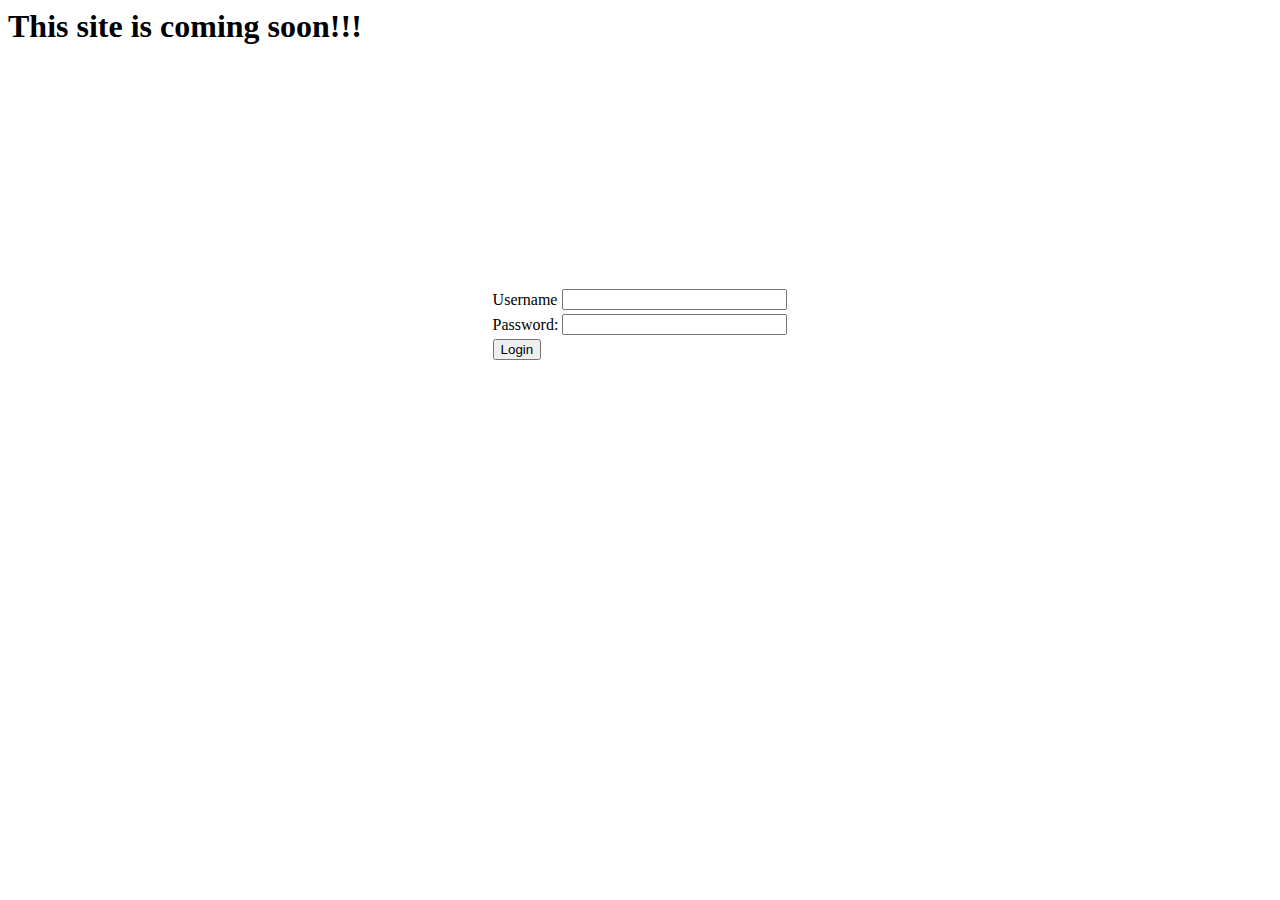
==== index.html @ a48bc4ae "nitial commit" ====
<html>
<head>
<div class="jumbotron text-center">
<h1>This site is coming soon!!!</h1>
</div>
</head>
<body>
<br>
<br>
<br>
<br>
<br>
<br>
<br>
<br>
<br>
<br>
<br>
<br>
<form>
<table width="20%"  align="center">

<tr>
<td colspan=2><center><font size=4><b></b></font></center></td>
</tr>

<tr>
<td>Username</td>
<td><input type="text" size=25 name="userid"></td>
</tr>

<tr>
<td>Password:</td>
<td><input type="Password" size=25 name="pwd"></td>
</tr>

<tr>

<td><input type="submit" onclick="check(this.form)" value="Login"></td>
</tr>

</table>
</form>
<script language="javascript">
function check(form)
{

if(form.userid.value == "tkc" && form.pwd.value == "tkc")
{
window.open('main.html')
}
else
{
alert("Error Password or Username")
}
}
</script>
</body>
</html>
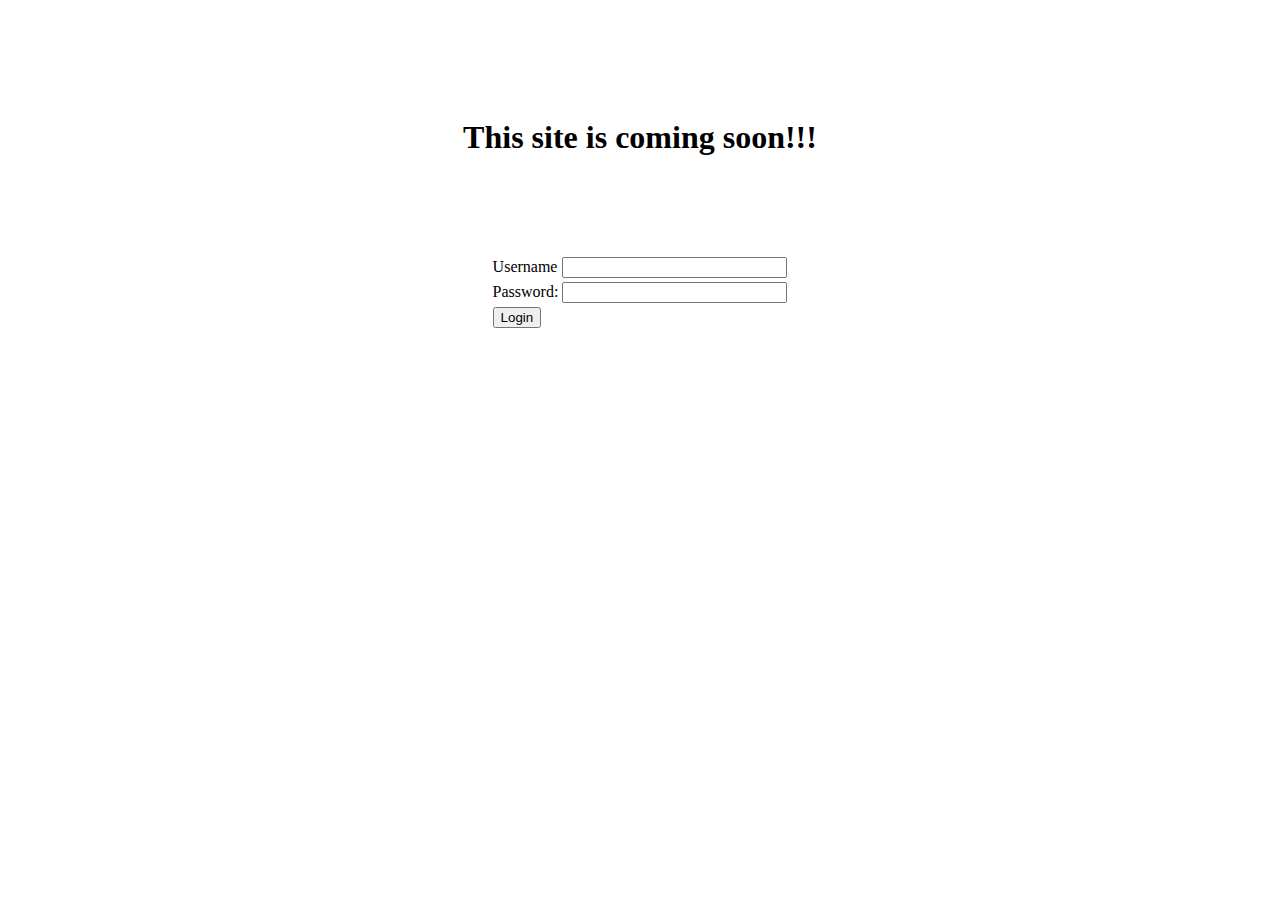
==== commit 94e0ab77: "css changes for few files" ====
--- a/index.html
+++ b/index.html
@@ -1,7 +1,14 @@
+﻿<!DOCTYPE html>
+
 <html>
 <head>
+<title>Rasigamani TKC</title>
+<meta charset="uft-8">
 <div class="jumbotron text-center">
-<h1>This site is coming soon!!!</h1>
+<h1 style="color:white;">Rasigamani TKC   ரசிகமணி டி.கே.சி.  </h1><span style="color:white;">"தமிழருக்குத் 
+                தமிழே 
+                      துணை" </span>
+<h1 style="text-align:center;">This site is coming soon!!!</h1>
 </div>
 </head>
 <body>
@@ -9,14 +16,9 @@
 <br>
 <br>
 <br>
-<br>
-<br>
-<br>
-<br>
-<br>
-<br>
-<br>
-<br>
+
+
+
 <form>
 <table width="20%"  align="center">
 
@@ -45,7 +47,7 @@
 function check(form)
 {
 
-if(form.userid.value == "tkc" && form.pwd.value == "tkc")
+if(form.userid.value == "tkc@1882" && form.pwd.value == "tkc@1882")
 {
 window.open('main.html')
 }
@@ -55,5 +57,8 @@
 }
 }
 </script>
+<script src="https://ajax.googleapis.com/ajax/libs/jquery/3.2.1/jquery.min.js"></script>
+<script src="https://maxcdn.bootstrapcdn.com/bootstrap/3.3.7/js/bootstrap.min.js" integrity="sha384-Tc5IQib027qvyjSMfHjOMaLkfuWVxZxUPnCJA7l2mCWNIpG9mGCD8wGNIcPD7Txa" crossorigin="anonymous">
+</script>
 </body>
 </html>